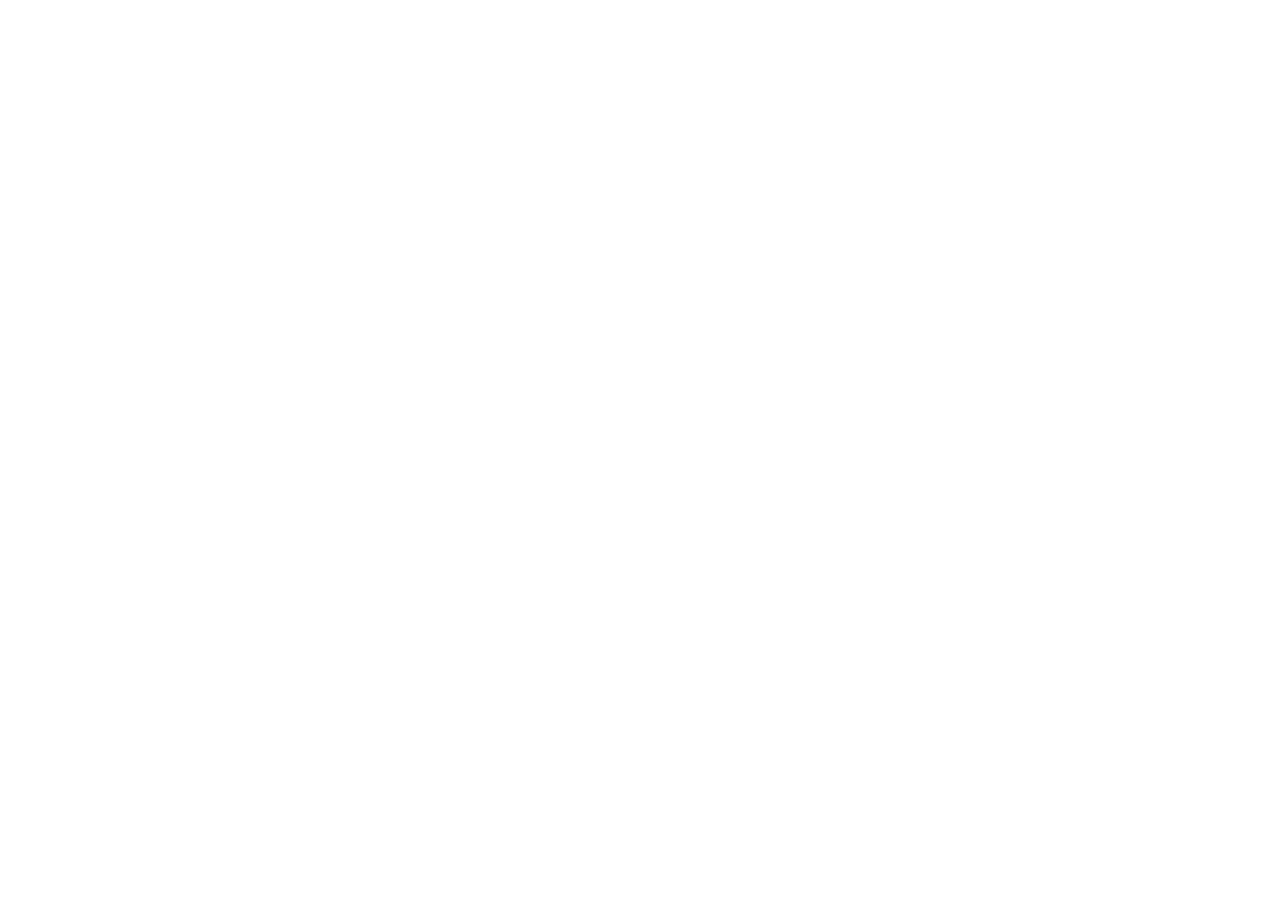
==== index.html @ 74427743 "Create index.html" ====
<!DOCTYPE html>
<html lang="en">
  <head>
    <meta charset="utf-8"/>
    <meta name="viewport" content="width=device-width, initial-scale=1"/>
    <meta name="theme-color" content="#FF9EB5">
    <meta name="description" content="insane">
    <meta name="robots" content="none">
    <meta property="og:image" content="/heart.png"/>
    <title>wobble</title>
    <link rel="icon" href="/favicon.ico"/>
    <link rel="stylesheet" href="/style.css"/>
    <script src="/script.js" defer></script>
  </head>
  <body>
    <canvas></canvas>
  </body>
</html>
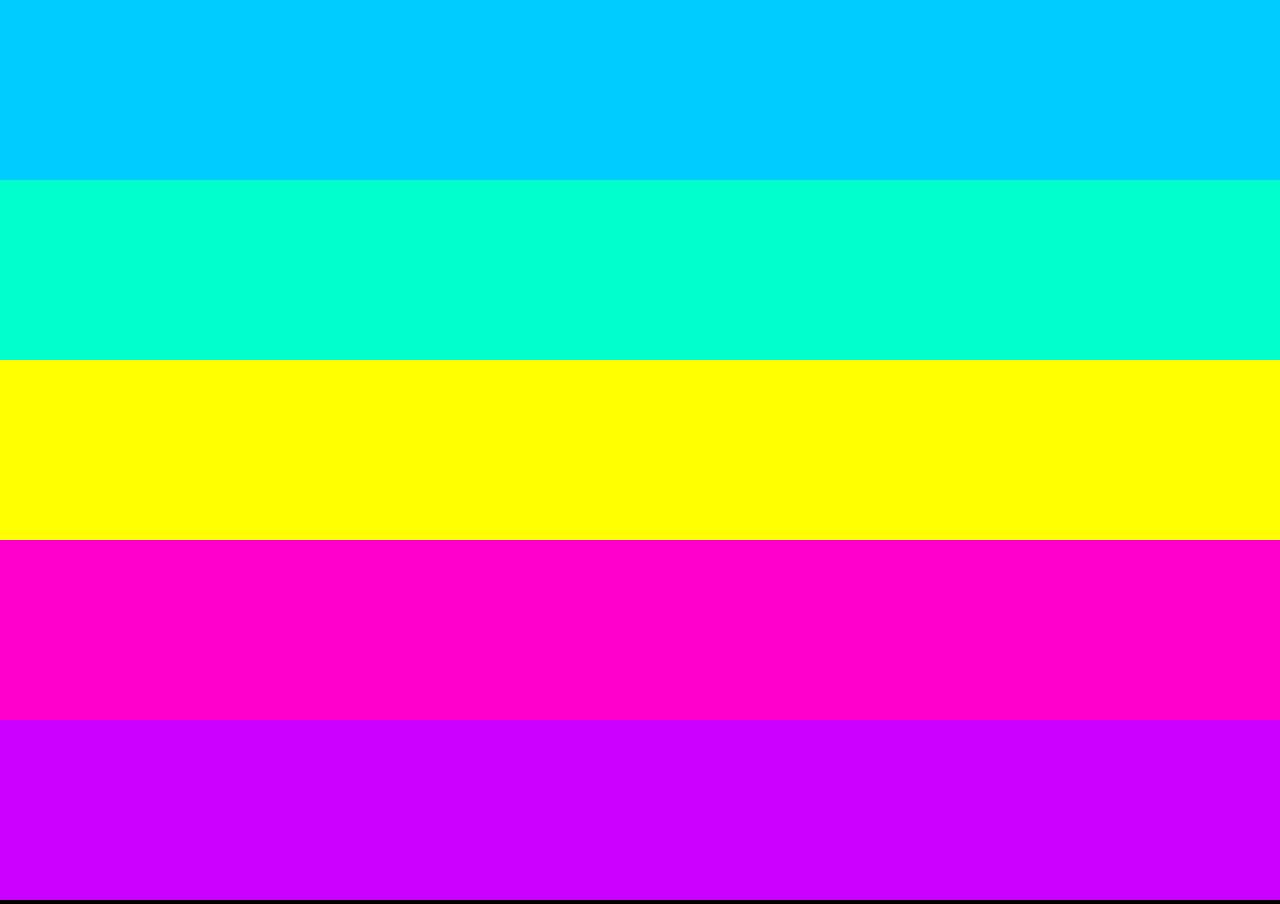
==== commit 83869119: "Update index.html" ====
--- a/index.html
+++ b/index.html
@@ -4,9 +4,9 @@
     <meta charset="utf-8"/>
     <meta name="viewport" content="width=device-width, initial-scale=1"/>
     <meta name="theme-color" content="#FF9EB5">
-    <meta name="description" content="insane">
+    <meta name="description" content="insanity">
     <meta name="robots" content="none">
-    <meta property="og:image" content="/heart.png"/>
+    <meta property="og:image" content="/icon.png"/>
     <title>wobble</title>
     <link rel="icon" href="/favicon.ico"/>
     <link rel="stylesheet" href="/style.css"/>
--- a/style.css
+++ b/style.css
@@ -0,0 +1,21 @@
+html,
+body {
+	width: 100%;
+	height: 100%;
+	overflow: hidden;
+}
+
+body {
+	margin: 0;a
+	padding: 0;
+	color: #fff;
+	background-color: #000;
+}
+
+canvas {
+	-webkit-tap-highlight-color: transparent;
+	tap-highlight-color: transparent;
+	-webkit-user-select: none;
+	user-select: none;
+	cursor: pointer;
+}
